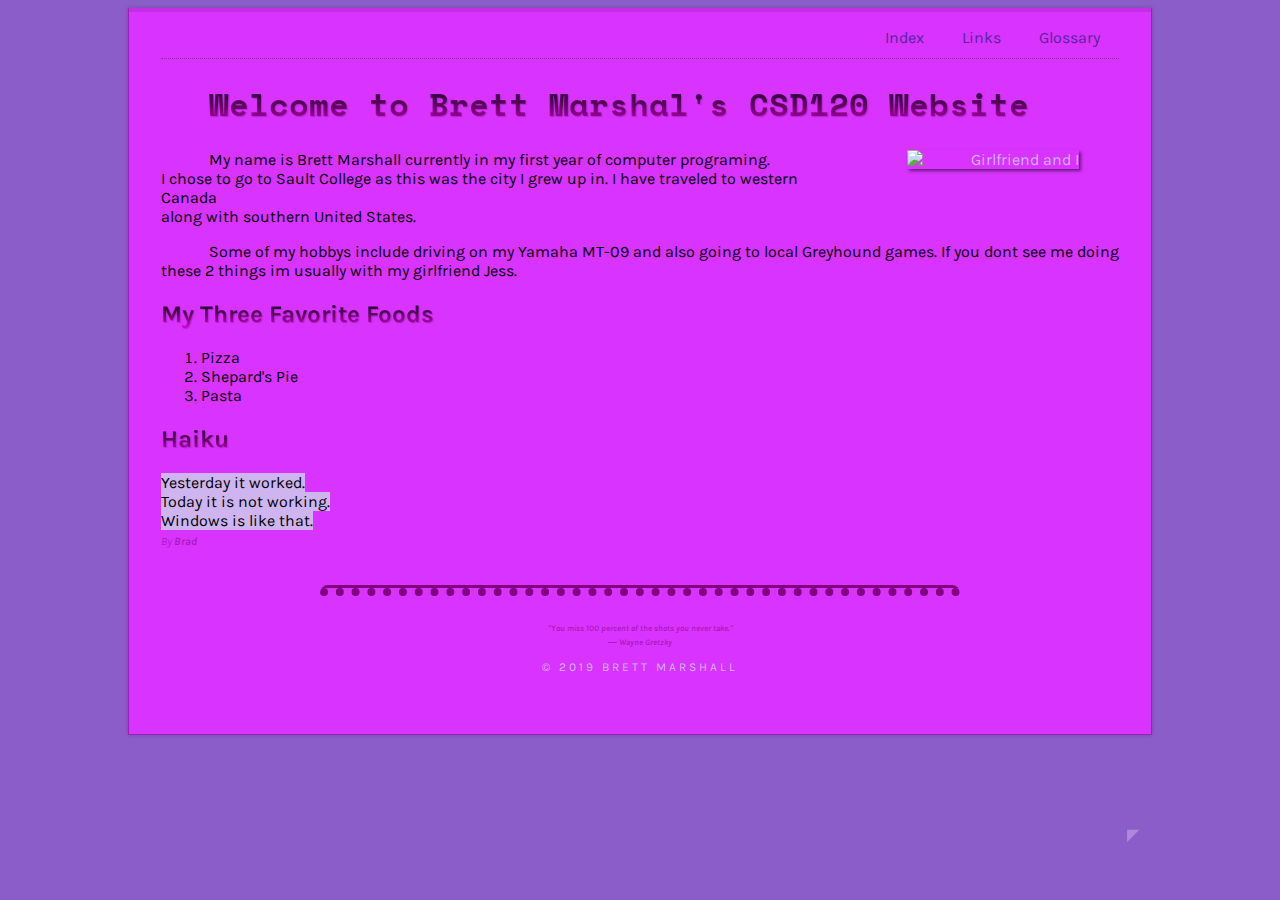
==== index.html @ d22dd24c "Merge pull request #4 from BrettMarshall16/lab5comments" ====
<!DOCTYPE html>
<html lang="en">

<head>
    <meta charset="utf-8">
    <link rel="stylesheet" href="styles/normal.css">
    <link rel="stylesheet" href="styles/main.css">
    <title>Brett Marshall's CSD120 Website</title>
    <link rel="apple-touch-icon" sizes="180x180" href="/apple-touch-icon.png">
    <link rel="icon" type="image/png" sizes="32x32" href="/favicon-32x32.png">
    <link rel="icon" type="image/png" sizes="16x16" href="/favicon-16x16.png">
    <link rel="manifest" href="/site.webmanifest">
    <meta name="msapplication-TileColor" content="#da532c">
    <meta name="theme-color" content="#ffffff">
    <meta name="theme-color" content="#ffffff">
    <link rel="icon" href="favicon.ico" type="image/x-icon">
    <link href="https://fonts.googleapis.com/css?family=Karla%7CSpace+Mono&display=swap" rel="stylesheet">
</head>

<body>
    <div class="width-wrap">
            <header id="top">
                <nav>
                    <ul>
                        <li><a href="index.html">Index</a></li>
                        <li><a href="links.html">Links</a></li>
                        <li><a href="glossary.html">Glossary</a></li>
                    </ul>
                </nav>
            </header>
            
            <main>
            
            <section class="bio">
            <h1>Welcome to Brett Marshal's CSD120 Website</h1>
            <figure class="mugshot">
                <div class="paperclip"></div>
                <a target="_blank" href="images/mugshot.png"><img src="images/small.png" alt="Girlfriend and I"></a>
            </figure>    
                <p> My name is Brett Marshall currently in my first year of computer programing.<br>
                    I chose to go to Sault College as this was the city I grew up in. I have traveled to western Canada<br>
                    along with southern United States.
                </p>
                <p>
                    Some of my hobbys include driving on my Yamaha MT-09 and also going to local Greyhound games.
                    If you dont see me doing these 2 things im usually with my girlfriend Jess.
                </p>
            </section>
            
            <section class="MyThreeFavorite">
            <h2>My Three Favorite Foods</h2>
                <ol>
                    <li>Pizza</li>
                    <li>Shepard's Pie</li>
                    <li>Pasta</li>
                </ol>
            </section>
            
            <section>
            <h2>Haiku</h2>
            
                <p><span style="background-color:#CEB5F0">
                    Yesterday it worked.<br>
                    Today it is not working.<br>
                    Windows is like that.<br></span>
                    <span class="byline"><i>By <b>Brad</b></i></span>
                </p>
            </section>
            
            </main>
            
            <footer>
                <hr>
                    <blockquote>
                        <span class="byline">
                            <b><i>"You miss 100 percent of the shots you never take."<br>
                            &horbar; Wayne Gretzky</i></b>
                        </span>
                    </blockquote>
                <p id="page-copyright">&copy; 2019 <a href="mailto:Brett.Marshall@student.saultcollege.ca?subject=Messsage%20from%20CSD120%20Website">Brett Marshall</a></p>
            </footer>
        <div class="back-to-top">
        <a href="#top">◤</a>
        </div>
    </div>
</body>
</html>
---- styles/main.css ----
@charset "utf-8";

body {
    background-color: #8B5DC8;
    font-family: 'Karla', sans-serif;
}

h1 {
    background-image: url("../images/gradient.png");
    background-repeat: repeat-x;
    color: #59249E;
    font-family: 'Space Mono', monospace;
}

h2 {
    background-image: url("../images/gradient.png");
    background-repeat: repeat-x;
    color: #59249E;
    font-family: 'Karla', sans-serif;
}

a {
    color: #CEB5F0;
    text-decoration: none;
}

nav a {
    color: #59249E;
    padding-top:1em;
    padding-bottom:0.5em;
    margin-left:1em;
    margin-right:1em;
    border-top-width: 4px;
    border-style:solid;
    border-color:transparent;
    display: block;
}

nav ul {
    list-style: none;
    float:right;
}

nav li{
    float:left;
}

header nav {
    border-bottom: 1px dotted ;
    border-bottom-color: rgba(0, 0, 0, .3);
    margin-right:2em;
    margin-left:2em;
    margin-top:-4px;
    height:auto;
    border-width:auto;
    overflow: auto;
}

.byline {
    color: purple;
    color: rgba(128, 0, 128, 0.5);
    font-size: 70%;
}

#page-copyright {
    color: #CEB5F0;
    text-transform: uppercase;
    letter-spacing: 3px;
}

.bio {
    text-indent: 3em;
}

footer {
    text-align: center;
    font-size: 12px;
    padding: 0 0 2em 0;
    margin-bottom: 2em;
}

ul {
    list-style-type: upper-roman;
}

.width-wrap {
    margin-left: auto;
    margin-right: auto;
    max-width: 1024px;
    background-color: #D833FF;
    box-shadow: 0px 0px 4px rgba(0, 0, 0, 0.2);
    padding: 0 2em 0 2em;
    margin-bottom: 3em;
    border: 1px solid rgba(0, 0, 0, 0.3);
    border-top: none;
    
}

header nav ul {
    padding: 0;
    margin: 0;
}

figure img {
    box-shadow: 2px 2px 3px rgba(0, 0, 0, 0.5);
}

h1,
h2,
h3,
h4,
h5,
h6 {
    text-shadow: 1px 1px 1px rgba(0, 0, 0, 0.2);
    background: rgb(2, 0, 36);
    background: linear-gradient(180deg, rgba(2, 0, 36, 1) 0%, rgba(121, 9, 117, 1) 55%, rgba(255, 0, 249, 1) 100%);
    color: transparent;
    -webkit-background-clip: text;
    background-clip: text;
}

footer hr {
    min-width: 300px;
    width: 50vw;
    margin-top: 3em;
    margin-bottom: 2em;
    border-top: 3px solid purple;
    border-bottom: 8px dotted purple;
    border-left: none;
    border-right: none;
    border-top-left-radius: 8px;
    border-top-right-radius: 8px;
}

* {
    box-sizing: border-box;
}

.mugshot{
    position: relative;
    float: right;
    top: -1em;
}
.paperclip{
    position: absolute;
    top:-10px;
    right:-7px;
    background-image: url("../images/paperclip.png");
    height:50px;
    width:50px;
    background-size: contain;   
}

.MyThreeFavorite {
    clear: right;
}

header {
    margin-right:-2em;
    margin-left:-2em;
    border-top: 4px solid;
    border-color: rgba(0, 0, 0, 0.1)
}

nav a:hover {
    border-top:4px solid red;
}

div .back-to-top {
    text-align: right;
    margin-right: -0.5em;
    opacity: 0.5;
}
.back-to-top a {
    position: fixed;
    bottom:3.5em;
}
div .back-to-top:hover {
    opacity: 1;
}
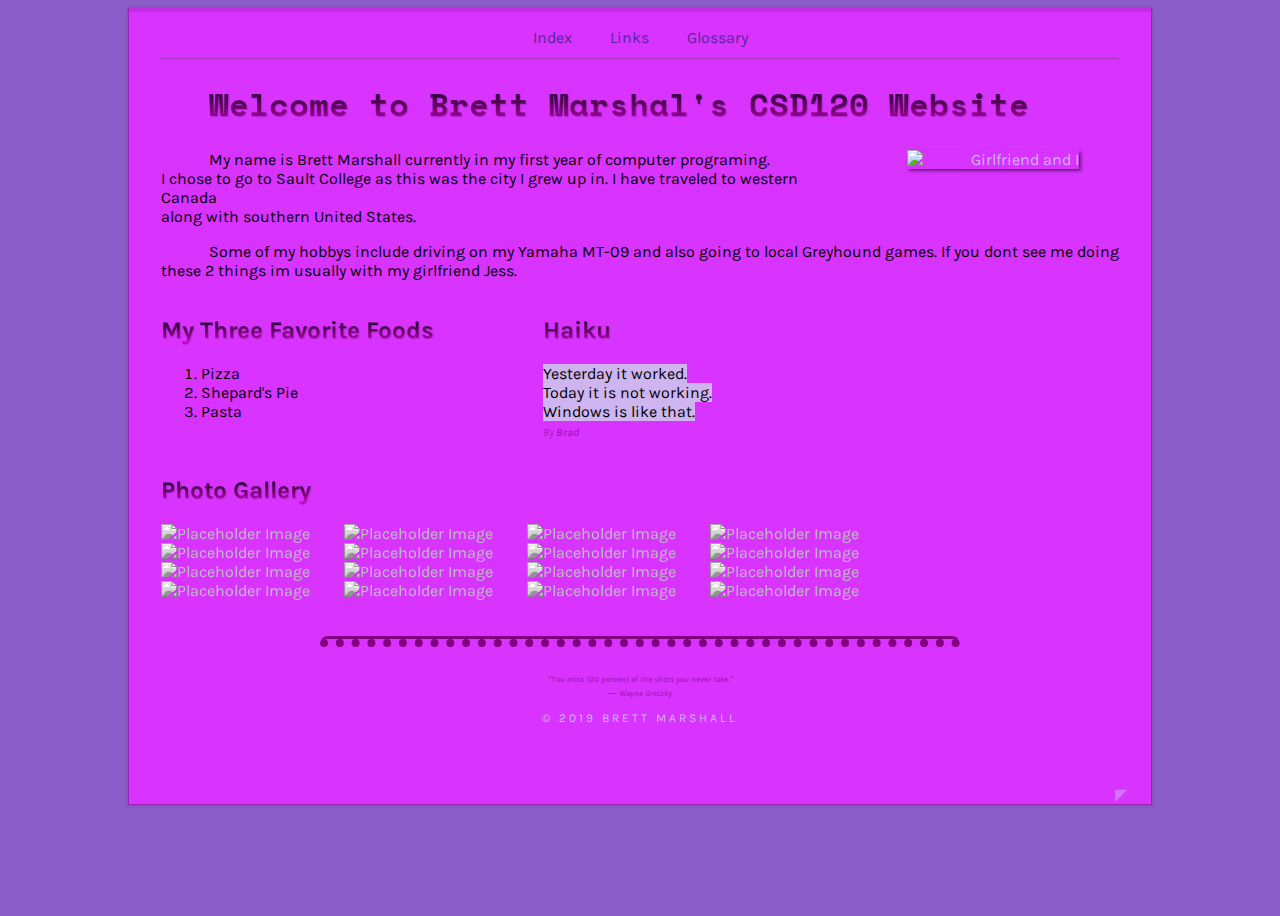
==== commit b1544ba0: "finished without gallery image sizing as it wasnt showing images when doing it for some reason" ====
--- a/index.html
+++ b/index.html
@@ -56,7 +56,7 @@
                 </ol>
             </section>
             
-            <section>
+            <section class="haiku">
             <h2>Haiku</h2>
             
                 <p><span style="background-color:#CEB5F0">
@@ -65,6 +65,45 @@
                     Windows is like that.<br></span>
                     <span class="byline"><i>By <b>Brad</b></i></span>
                 </p>
+            </section>
+            
+            <section class="gallery">
+            <h2>Photo Gallery</h2>
+            <div class="gallery-thumbnails">
+        <a href="https://picsum.photos/id/10/300/600">
+        <img src="https://picsum.photos/id/10/300" alt="Placeholder Image"></a>
+        <a href="https://picsum.photos/id/30/1024">
+        <img src="https://picsum.photos/id/30/300" alt="Placeholder Image"></a>
+        <a href="https://picsum.photos/id/50/1024">
+        <img src="https://picsum.photos/id/50/300" alt="Placeholder Image"></a>
+        <a href="https://picsum.photos/id/60/1024">
+        <img src="https://picsum.photos/id/60/300" alt="Placeholder Image"></a>
+        <a href="https://picsum.photos/id/16/1024">
+        <img src="https://picsum.photos/id/16/300" alt="Placeholder Image"></a>
+        <a href="https://picsum.photos/id/101/1024">
+        <img src="https://picsum.photos/id/101/300" alt="Placeholder Image"></a>
+        <a href="https://picsum.photos/id/89/1024">
+        <img src="https://picsum.photos/id/89/300" alt="Placeholder Image"></a>
+        <a href="https://picsum.photos/id/44/1024">
+        <img src="https://picsum.photos/id/44/300" alt="Placeholder Image"></a>
+        <a href="https://picsum.photos/id/80/1024">
+        <img src="https://picsum.photos/id/80/300" alt="Placeholder Image"></a>
+        <a href="https://picsum.photos/id/96/600/600">
+        <img src="https://picsum.photos/id/96/300" alt="Placeholder Image"></a>
+        <a href="https://picsum.photos/id/200/1024">
+        <img src="https://picsum.photos/id/200/300" alt="Placeholder Image"></a>
+        <a href="https://picsum.photos/id/222/1024">
+        <img src="https://picsum.photos/id/222/300" alt="Placeholder Image"></a>
+        <a href="https://picsum.photos/id/43/1024">
+        <img src="https://picsum.photos/id/43/300" alt="Placeholder Image"></a>
+        <a href="https://picsum.photos/id/88/1024">
+        <img src="https://picsum.photos/id/88/300" alt="Placeholder Image"></a>
+        <a href="https://picsum.photos/id/555/1024">
+        <img src="https://picsum.photos/id/555/300" alt="Placeholder Image"></a>
+        <a href="https://picsum.photos/id/666/1024">
+        <img src="https://picsum.photos/id/666/300" alt="Placeholder Image"></a>
+
+            </div>
             </section>
             
             </main>
--- a/styles/main.css
+++ b/styles/main.css
@@ -38,11 +38,12 @@
 
 nav ul {
     list-style: none;
-    float:right;
+    display: flex;
+    justify-content: center;
 }
 
 nav li{
-    float:left;
+    
 }
 
 header nav {
@@ -50,10 +51,11 @@
     border-bottom-color: rgba(0, 0, 0, .3);
     margin-right:2em;
     margin-left:2em;
-    margin-top:-4px;
+    margin-top:-4px;
+    overflow: hidden;
     height:auto;
     border-width:auto;
-    overflow: auto;
+    overflow: auto;
 }
 
 .byline {
@@ -70,6 +72,8 @@
 
 .bio {
     text-indent: 3em;
+    grid-row: 1 / 4; 
+    grid-column: 1 / 4;
 }
 
 footer {
@@ -77,6 +81,7 @@
     font-size: 12px;
     padding: 0 0 2em 0;
     margin-bottom: 2em;
+    margin-top: auto;
 }
 
 ul {
@@ -93,6 +98,8 @@
     margin-bottom: 3em;
     border: 1px solid rgba(0, 0, 0, 0.3);
     border-top: none;
+    display: flex;
+    flex-direction: column;
     
 }
 
@@ -172,10 +179,48 @@
     opacity: 0.5;
 }
 .back-to-top a {
-    position: fixed;
     bottom:3.5em;
 }
 div .back-to-top:hover {
     opacity: 1;
 }
 
+main {
+    display: grid;
+    grid-template-columns: 350px 350px;
+    grid-column-gap: 2em;
+    
+}
+
+.glossary {
+    grid-column: 1 / span 2;
+}
+
+#useful-links {
+    grid-column: 1 / span 2;
+}
+
+body {
+    height: 100vh;
+}
+
+.gallery {
+    grid-column: 1 / span 2;
+}
+
+.gallery-thumbnails {
+    display: grid;
+    grid-template-columns: 25% 25% 25% 25%;
+}
+
+.gallery img {
+    max-width: 100%;
+    display: block;
+    filter: grayscale(100%);
+    -webkit-filter: grayscale(100%);
+}
+
+.gallery img:hover {
+    filter: none;
+    -webkit-filter: grayscale(0);
+}
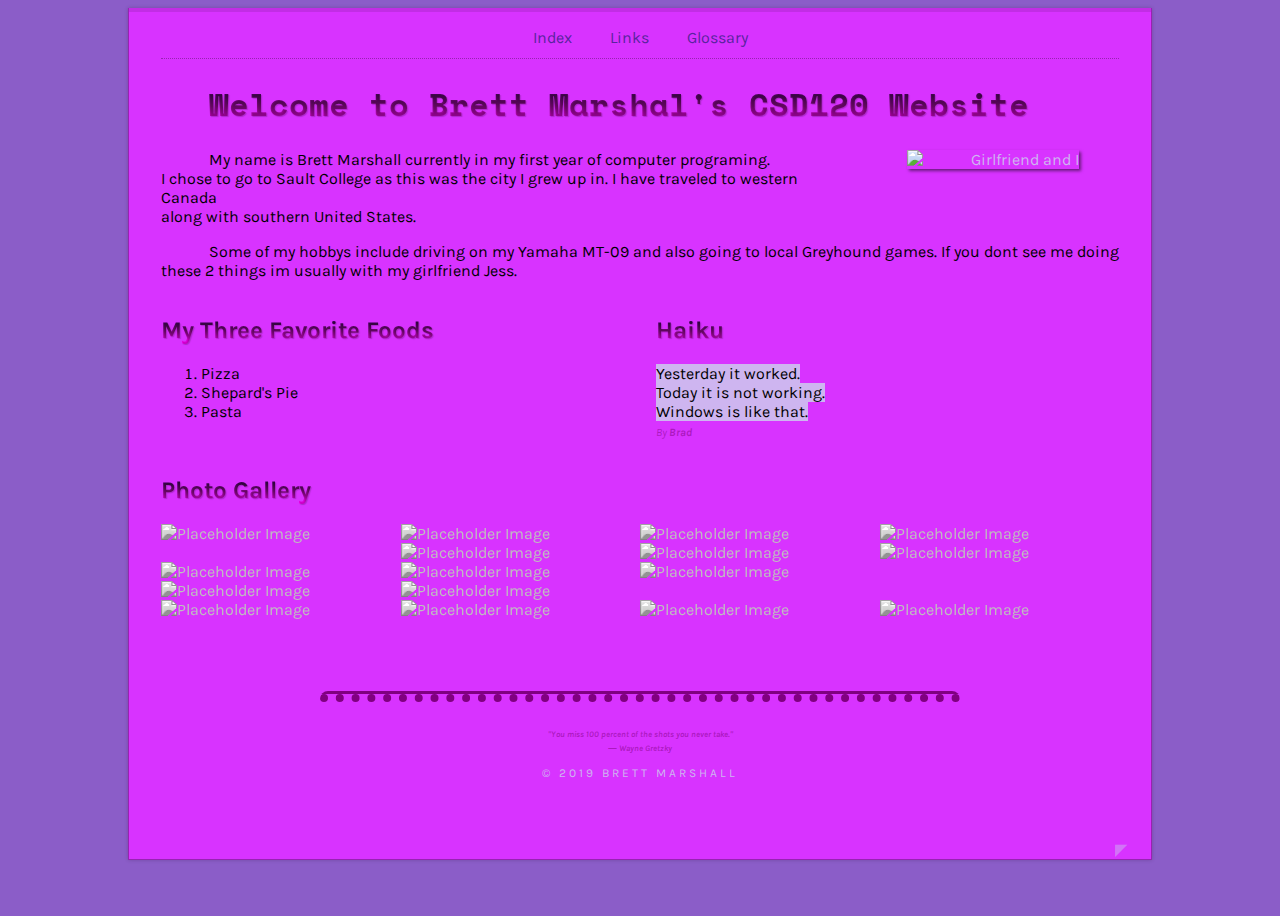
==== commit 52b8ac40: "lab 6 comments" ====
--- a/index.html
+++ b/index.html
@@ -70,8 +70,8 @@
             <section class="gallery">
             <h2>Photo Gallery</h2>
             <div class="gallery-thumbnails">
-        <a href="https://picsum.photos/id/10/300/600">
-        <img src="https://picsum.photos/id/10/300" alt="Placeholder Image"></a>
+        <a href="https://picsum.photos/id/10/1024" class="row-span-2">
+        <img src="https://picsum.photos/id/10/300/600" alt="Placeholder Image"></a>
         <a href="https://picsum.photos/id/30/1024">
         <img src="https://picsum.photos/id/30/300" alt="Placeholder Image"></a>
         <a href="https://picsum.photos/id/50/1024">
@@ -88,8 +88,8 @@
         <img src="https://picsum.photos/id/44/300" alt="Placeholder Image"></a>
         <a href="https://picsum.photos/id/80/1024">
         <img src="https://picsum.photos/id/80/300" alt="Placeholder Image"></a>
-        <a href="https://picsum.photos/id/96/600/600">
-        <img src="https://picsum.photos/id/96/300" alt="Placeholder Image"></a>
+        <a href="https://picsum.photos/id/96/1024" class="row-span-2 col-span-2">
+        <img src="https://picsum.photos/id/96/600" alt="Placeholder Image"></a>
         <a href="https://picsum.photos/id/200/1024">
         <img src="https://picsum.photos/id/200/300" alt="Placeholder Image"></a>
         <a href="https://picsum.photos/id/222/1024">
--- a/styles/main.css
+++ b/styles/main.css
@@ -51,11 +51,11 @@
     border-bottom-color: rgba(0, 0, 0, .3);
     margin-right:2em;
     margin-left:2em;
-    margin-top:-4px;
-    overflow: hidden;
+    margin-top:-4px;
+    overflow: hidden;
     height:auto;
     border-width:auto;
-    overflow: auto;
+    overflow: auto;
 }
 
 .byline {
@@ -72,8 +72,7 @@
 
 .bio {
     text-indent: 3em;
-    grid-row: 1 / 4; 
-    grid-column: 1 / 4;
+    grid-column: 1 / span 2;
 }
 
 footer {
@@ -100,7 +99,6 @@
     border-top: none;
     display: flex;
     flex-direction: column;
-    
 }
 
 header nav ul {
@@ -187,7 +185,7 @@
 
 main {
     display: grid;
-    grid-template-columns: 350px 350px;
+    grid-template-columns: 1fr 1fr;
     grid-column-gap: 2em;
     
 }
@@ -202,19 +200,22 @@
 
 body {
     height: 100vh;
+    display: flex;
 }
 
 .gallery {
     grid-column: 1 / span 2;
+    width: 100%;
 }
 
 .gallery-thumbnails {
     display: grid;
     grid-template-columns: 25% 25% 25% 25%;
+    width: 100%;
 }
 
 .gallery img {
-    max-width: 100%;
+    width: 100%;
     display: block;
     filter: grayscale(100%);
     -webkit-filter: grayscale(100%);
@@ -224,3 +225,11 @@
     filter: none;
     -webkit-filter: grayscale(0);
 }
+
+.row-span-2 {
+    grid-row: span 2;
+}
+
+.col-span-2 {
+    grid-column: span 2;
+}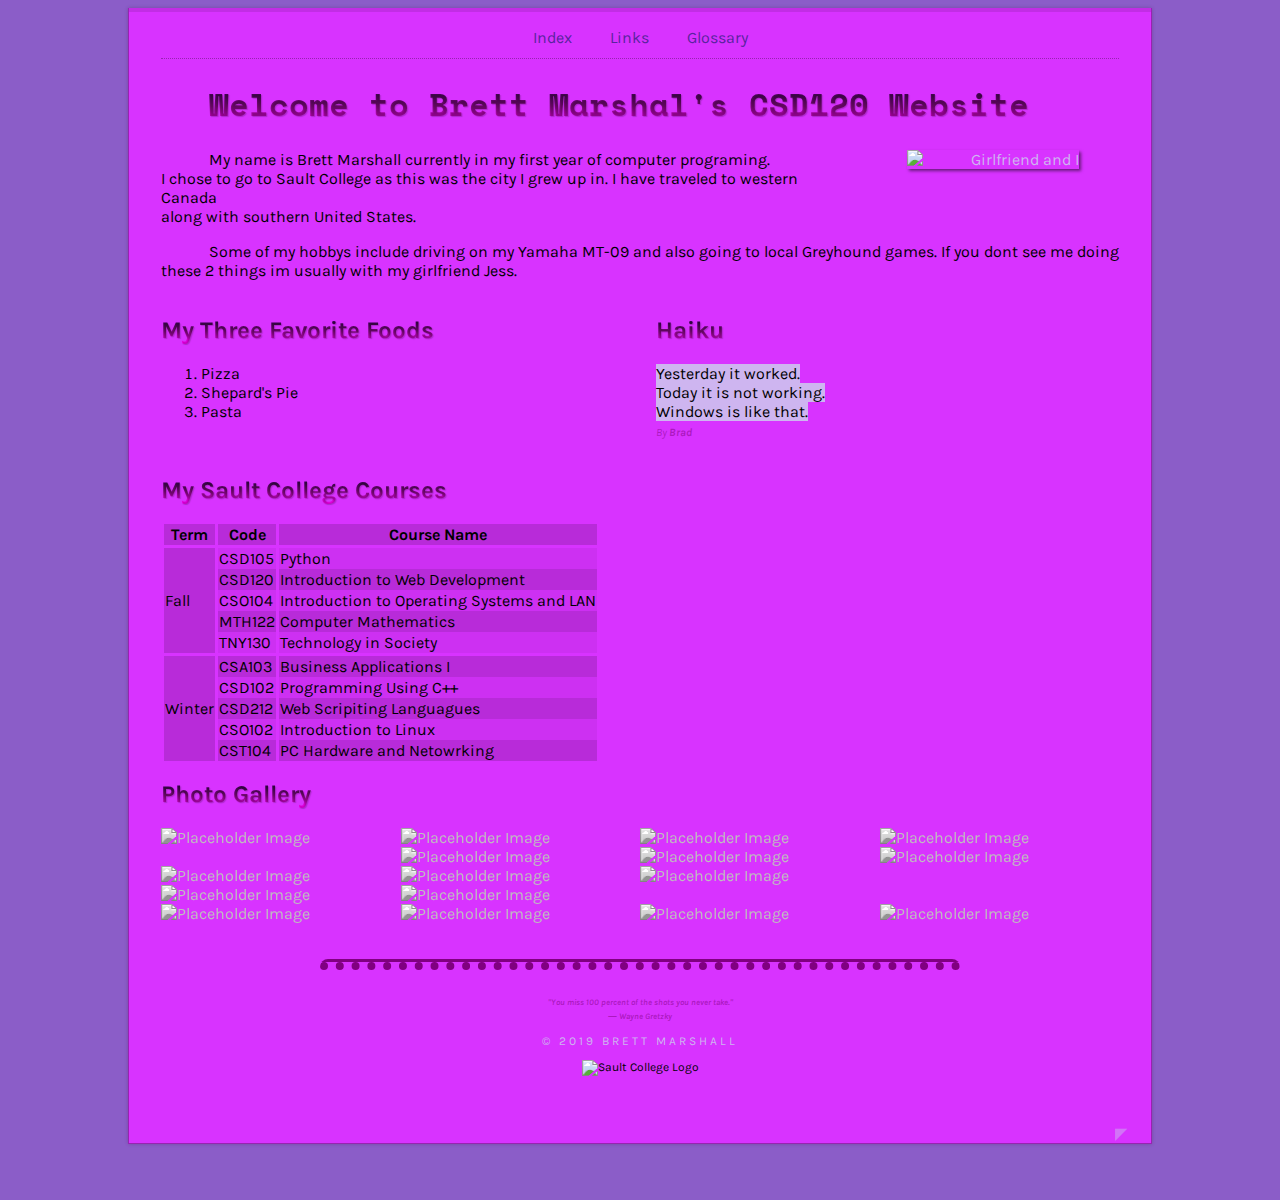
==== commit 54740928: "Table done." ====
--- a/index.html
+++ b/index.html
@@ -3,6 +3,7 @@
 
 <head>
     <meta charset="utf-8">
+    <meta name="viewport" content="width=device-width, initial-scale=1.0">
     <link rel="stylesheet" href="styles/normal.css">
     <link rel="stylesheet" href="styles/main.css">
     <title>Brett Marshall's CSD120 Website</title>
@@ -21,6 +22,7 @@
     <div class="width-wrap">
             <header id="top">
                 <nav>
+                    <div class="burger"></div>
                     <ul>
                         <li><a href="index.html">Index</a></li>
                         <li><a href="links.html">Links</a></li>
@@ -65,6 +67,59 @@
                     Windows is like that.<br></span>
                     <span class="byline"><i>By <b>Brad</b></i></span>
                 </p>
+            </section>
+            
+            <section>
+            <h2>My Sault College Courses</h2>
+                <table class="table">
+  <tr>
+    <th class="dark space">Term</th>
+    <th class="dark space">Code</th>
+    <th class="dark space">Course Name</th>
+  </tr>
+  <tr>
+    <td class="dark second" rowspan="5">Fall</td>
+    <td class="second">CSD105</td>
+    <td class="second">Python</td>
+  </tr>
+  <tr>
+    <td class="dark">CSD120</td>
+    <td class="dark">Introduction to Web Development</td>
+  </tr>
+  <tr>
+    <td>CSO104</td>
+    <td>Introduction to Operating Systems and LAN</td>
+  </tr>
+  <tr>
+    <td class="dark">MTH122</td>
+    <td class="dark">Computer Mathematics</td>
+  </tr>
+  <tr>
+    <td>TNY130</td>
+    <td>Technology in Society</td>
+  </tr>
+  <tr>
+    <td class="dark second" rowspan="5">Winter</td>
+    <td class="dark second">CSA103</td>
+    <td class="dark second">Business Applications I</td>
+  </tr>
+  <tr>
+    <td>CSD102</td>
+    <td>Programming Using C++</td>
+  </tr>
+  <tr>
+    <td class="dark">CSD212</td>
+    <td class="dark">Web Scripiting Languagues</td>
+  </tr>
+  <tr>
+    <td>CSO102</td>
+    <td>Introduction to Linux</td>
+  </tr>
+  <tr>
+    <td class="dark">CST104</td>
+    <td class="dark">PC Hardware and Netowrking</td>
+  </tr>
+</table>
             </section>
             
             <section class="gallery">
@@ -117,6 +172,11 @@
                         </span>
                     </blockquote>
                 <p id="page-copyright">&copy; 2019 <a href="mailto:Brett.Marshall@student.saultcollege.ca?subject=Messsage%20from%20CSD120%20Website">Brett Marshall</a></p>
+                <img class="sc-logo" 
+                    src="images/sc-logo.png" 
+                    sizes="70px" 
+                    srcset="images/sc-logo.png 70w, images/sc-logo@1.5x.png 105w, images/sc-logo@2x.png 140w, images/sc-logo@3x.png 210w, images/sc-logo@4x.png 280w" 
+                    alt="Sault College Logo">
             </footer>
         <div class="back-to-top">
         <a href="#top">◤</a>
--- a/styles/main.css
+++ b/styles/main.css
@@ -40,10 +40,6 @@
     list-style: none;
     display: flex;
     justify-content: center;
-}
-
-nav li{
-    
 }
 
 header nav {
@@ -166,6 +162,7 @@
     border-top: 4px solid;
     border-color: rgba(0, 0, 0, 0.1)
 }
+    
 
 nav a:hover {
     border-top:4px solid red;
@@ -199,7 +196,7 @@
 }
 
 body {
-    height: 100vh;
+    min-height: 100vh;
     display: flex;
 }
 
@@ -232,4 +229,108 @@
 
 .col-span-2 {
     grid-column: span 2;
+}
+
+img {
+    max-width: 100%;
+    height: auto;
+}
+
+.table{
+    border-collapse: collapse;
+    background: rgba(0, 0, 0, 0.05);
+    padding-top: 0.3em;
+    padding-right: 1em;
+    padding-bottom: 0.3em;
+    padding-left: 1em;
+    border-right: 3px solid #D833FF;
+    border-left: 3px solid #D833FF;
+}
+table td{
+    border-left: 3px solid #D833FF;
+}
+table .space{
+    border-left: 3px solid #D833FF;
+}
+.table .dark{
+    background: rgba(0, 0, 0, 0.1);
+}
+.table .second{
+    border-top: 3px solid #D833FF;
+}
+
+
+
+
+@media screen and (max-width: 768px) {
+    footer hr{
+        display: none;
+    }
+    
+    .paperclip{
+        display: none;
+    }
+    
+    .mugshot{
+        float: none;
+        margin-top: 0;
+        margin-left: 0;
+        margin-right: 0;
+    }
+    
+    main{
+        display: block;
+    }
+    
+    .row-span-2 {
+        grid-row: span 1;
+    }
+
+    .col-span-2 {
+        grid-column: span 1;
+    }
+    
+    header nav ul{
+        flex-direction: column;
+        text-align: center;
+        padding-top: 1em;
+        padding-bottom: 1em;
+    }
+    
+    nav a{
+        border: 0;
+    }
+    
+    nav a:hover{
+        border: 0;
+        text-decoration: underline;
+    }
+    
+    .burger{
+        width: 40px;
+        height: 25px;
+        margin-left: auto;
+        margin-right: auto;
+        border-top: 5px solid black;
+        cursor: pointer;
+        position: relative;
+        margin-top: 1em;
+    }
+    .burger::before {
+        content: "";
+        width: 40px;
+        border-top: 5px solid black;
+        position: absolute;
+        top: 5px;
+    }
+    .burger::after {
+        content: "";
+        width: 40px;
+        border-top: 5px solid black;
+        position: absolute;
+        top: 15px;
+    }
+
+    
+    
 }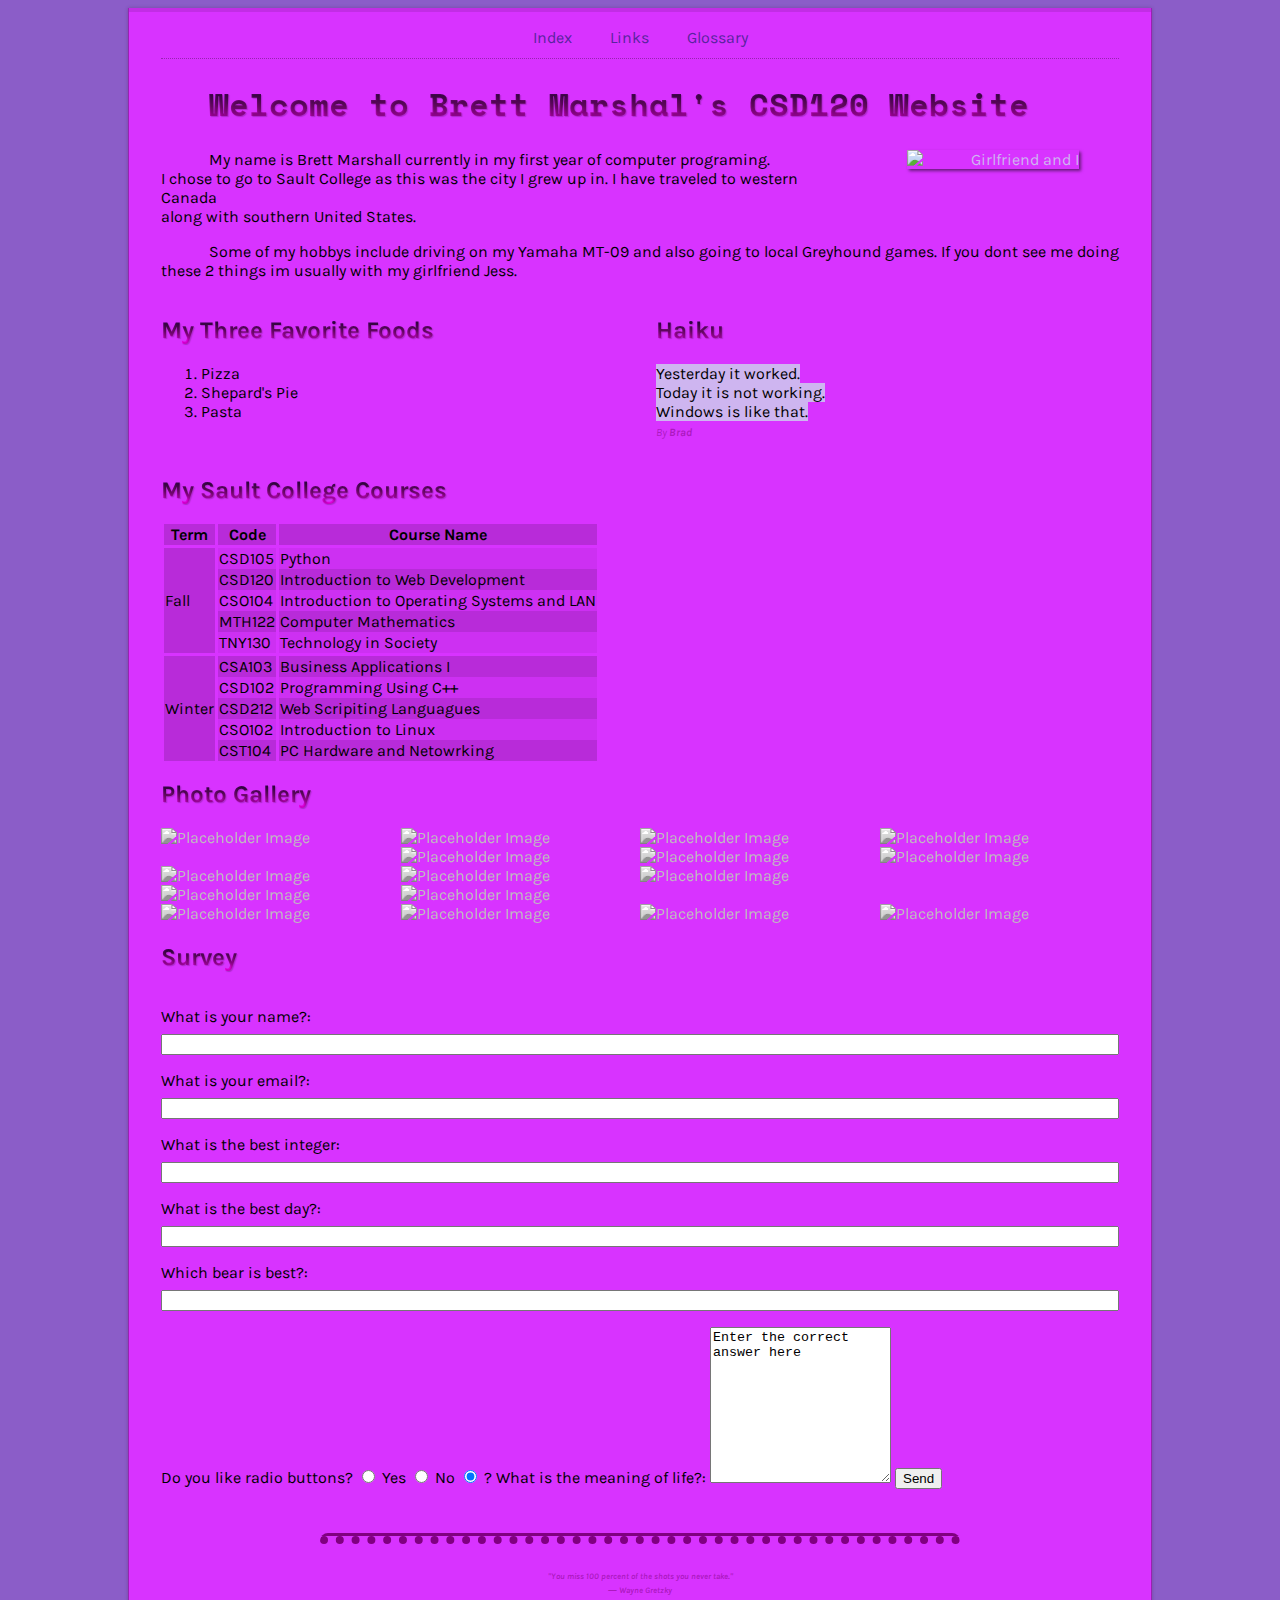
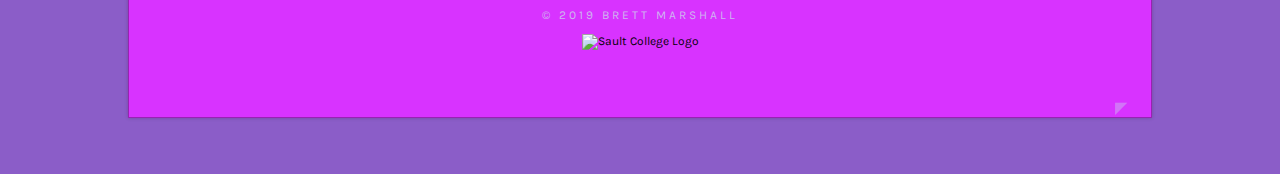
==== commit b8440169: "5.8" ====
--- a/index.html
+++ b/index.html
@@ -72,54 +72,54 @@
             <section>
             <h2>My Sault College Courses</h2>
                 <table class="table">
-  <tr>
-    <th class="dark space">Term</th>
-    <th class="dark space">Code</th>
-    <th class="dark space">Course Name</th>
-  </tr>
-  <tr>
-    <td class="dark second" rowspan="5">Fall</td>
-    <td class="second">CSD105</td>
-    <td class="second">Python</td>
-  </tr>
-  <tr>
-    <td class="dark">CSD120</td>
-    <td class="dark">Introduction to Web Development</td>
-  </tr>
-  <tr>
-    <td>CSO104</td>
-    <td>Introduction to Operating Systems and LAN</td>
-  </tr>
-  <tr>
-    <td class="dark">MTH122</td>
-    <td class="dark">Computer Mathematics</td>
-  </tr>
-  <tr>
-    <td>TNY130</td>
-    <td>Technology in Society</td>
-  </tr>
-  <tr>
-    <td class="dark second" rowspan="5">Winter</td>
-    <td class="dark second">CSA103</td>
-    <td class="dark second">Business Applications I</td>
-  </tr>
-  <tr>
-    <td>CSD102</td>
-    <td>Programming Using C++</td>
-  </tr>
-  <tr>
-    <td class="dark">CSD212</td>
-    <td class="dark">Web Scripiting Languagues</td>
-  </tr>
-  <tr>
-    <td>CSO102</td>
-    <td>Introduction to Linux</td>
-  </tr>
-  <tr>
-    <td class="dark">CST104</td>
-    <td class="dark">PC Hardware and Netowrking</td>
-  </tr>
-</table>
+                      <tr>
+                        <th class="dark space">Term</th>
+                        <th class="dark space">Code</th>
+                        <th class="dark space">Course Name</th>
+                      </tr>
+                      <tr>
+                        <td class="dark second" rowspan="5">Fall</td>
+                        <td class="second">CSD105</td>
+                        <td class="second">Python</td>
+                      </tr>
+                      <tr>
+                        <td class="dark">CSD120</td>
+                        <td class="dark">Introduction to Web Development</td>
+                      </tr>
+                      <tr>
+                        <td>CSO104</td>
+                        <td>Introduction to Operating Systems and LAN</td>
+                      </tr>
+                      <tr>
+                        <td class="dark">MTH122</td>
+                        <td class="dark">Computer Mathematics</td>
+                      </tr>
+                      <tr>
+                        <td>TNY130</td>
+                        <td>Technology in Society</td>
+                      </tr>
+                      <tr>
+                        <td class="dark second" rowspan="5">Winter</td>
+                        <td class="dark second">CSA103</td>
+                        <td class="dark second">Business Applications I</td>
+                      </tr>
+                      <tr>
+                        <td>CSD102</td>
+                        <td>Programming Using C++</td>
+                      </tr>
+                      <tr>
+                        <td class="dark">CSD212</td>
+                        <td class="dark">Web Scripiting Languagues</td>
+                      </tr>
+                      <tr>
+                        <td>CSO102</td>
+                        <td>Introduction to Linux</td>
+                      </tr>
+                      <tr>
+                        <td class="dark">CST104</td>
+                        <td class="dark">PC Hardware and Netowrking</td>
+                      </tr>
+                </table>
             </section>
             
             <section class="gallery">
@@ -161,6 +161,40 @@
             </div>
             </section>
             
+            <section class="survey">
+            <h2>Survey</h2>
+            <form method="get" id="form1">
+            <label for="name">What is your name?:</label>
+            <input type="text" id="name_field">
+            <label for="email">What is your email?:</label>
+            <input type="text" id="email_field">
+            <label for="integer">What is the best integer:</label>
+            <input type="number" id="best_integer">
+            <label for="day">What is the best day?:</label>
+            <input type="text" id="best_day">
+            <label for="bear">Which bear is best?:</label>
+            <input type="text" id="bear" list="bears">
+            <datalist id="bears">
+                <option></option>
+                <option>Black</option>
+                <option>Brown</option>
+                <option>Care</option>
+                <option>Panda</option>
+                <option>Polar</option>
+                <option>Teddy</option>
+            </datalist>
+            <label>Do you like radio buttons?<label>
+            <label><input type="radio" name="yes" value="yes"> Yes</label>
+            <label><input type="radio" name="no" value="no"> No</label>
+            <label><input type="radio" name="maybe" value="maybe" checked> ?</label>
+            <label>What is the meaning of life?:</label>
+            <textarea name="meaning" rows="10">Enter the correct answer here</textarea>
+            <button type="submit" form="form1" value="submit">Send</button>
+            
+            </form>
+            </section>
+            
+            
             </main>
             
             <footer>
--- a/styles/main.css
+++ b/styles/main.css
@@ -258,9 +258,21 @@
 .table .second{
     border-top: 3px solid #D833FF;
 }
-
-
-
+.survey{
+    grid-column: span 2;
+    
+}
+
+form {
+    display: Grid;
+}
+form label {
+    margin-top: 1em;
+    margin-bottom: 0.5em;
+}
+button[submit]{
+    margin-top:1em;
+}
 
 @media screen and (max-width: 768px) {
     footer hr{
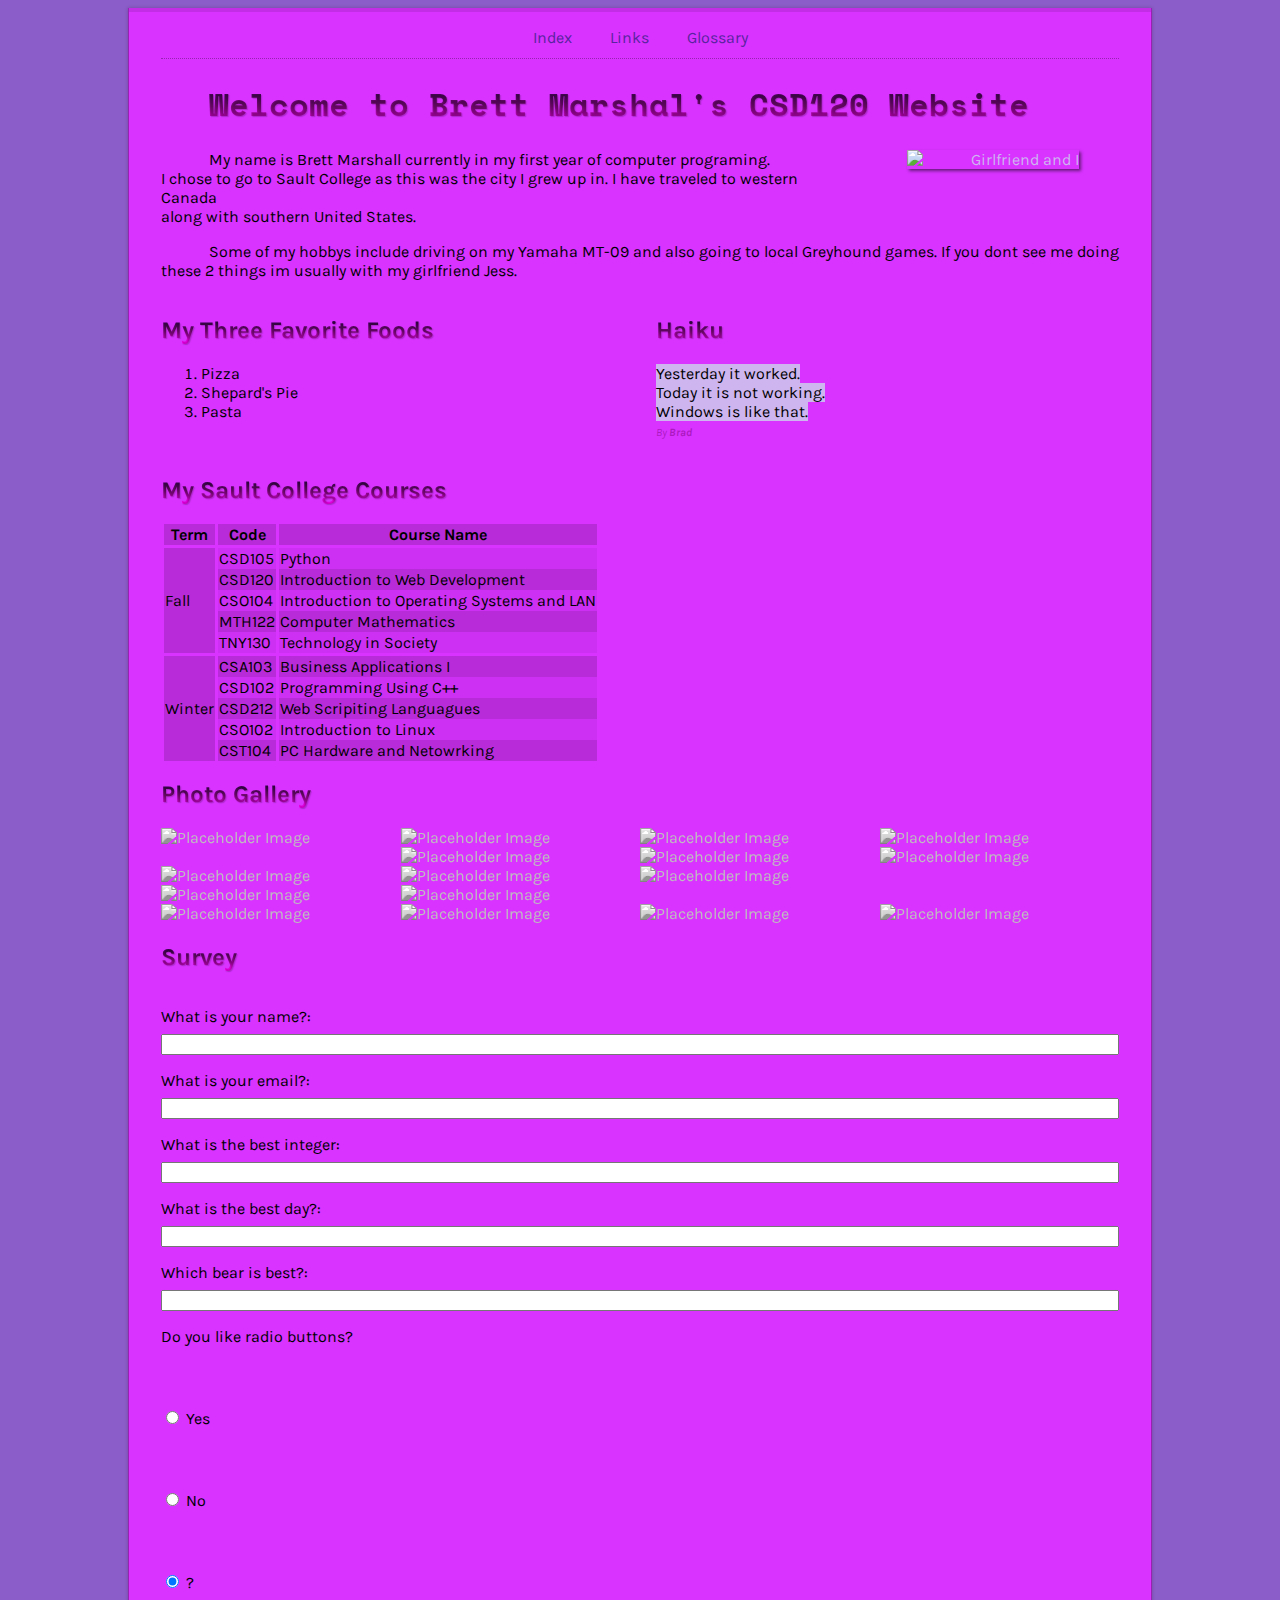
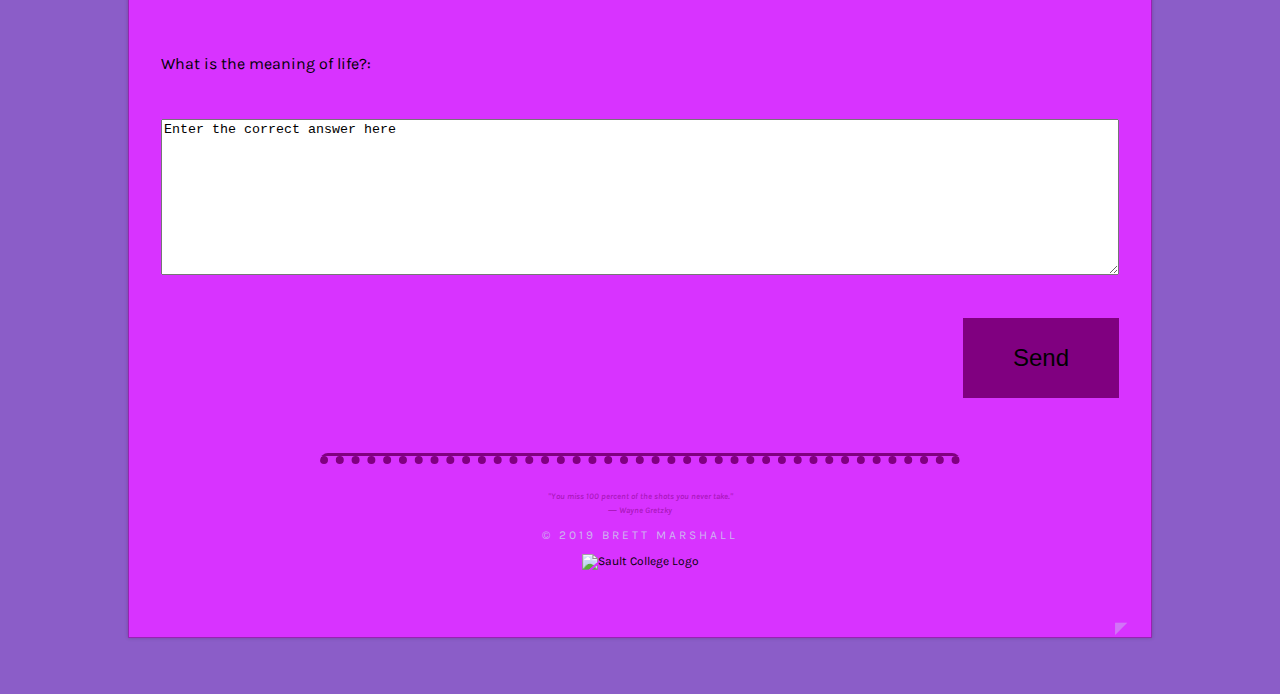
==== commit dc93d6b8: "everything done last lab" ====
--- a/index.html
+++ b/index.html
@@ -6,6 +6,8 @@
     <meta name="viewport" content="width=device-width, initial-scale=1.0">
     <link rel="stylesheet" href="styles/normal.css">
     <link rel="stylesheet" href="styles/main.css">
+    <link rel="stylesheet" href="styles/BaguetteBox.css">
+    <script type="text/javascript" src="styles/BaguetteBox.js"></script>
     <title>Brett Marshall's CSD120 Website</title>
     <link rel="apple-touch-icon" sizes="180x180" href="/apple-touch-icon.png">
     <link rel="icon" type="image/png" sizes="32x32" href="/favicon-32x32.png">
@@ -22,7 +24,9 @@
     <div class="width-wrap">
             <header id="top">
                 <nav>
-                    <div class="burger"></div>
+                    <label for="burger" class="burger"></label>
+                    <input type="checkbox" id="burger" name="burger">
+
                     <ul>
                         <li><a href="index.html">Index</a></li>
                         <li><a href="links.html">Links</a></li>
@@ -163,17 +167,17 @@
             
             <section class="survey">
             <h2>Survey</h2>
-            <form method="get" id="form1">
+            <form action="https://formspree.io/mrgboara" method="post" id="form1">
             <label for="name">What is your name?:</label>
-            <input type="text" id="name_field">
+            <input type="text" name="name" id="name">
             <label for="email">What is your email?:</label>
-            <input type="text" id="email_field">
+            <input type="text" name="email" id="email">
             <label for="integer">What is the best integer:</label>
-            <input type="number" id="best_integer">
+            <input type="number" name="integer" id="integer">
             <label for="day">What is the best day?:</label>
-            <input type="text" id="best_day">
+            <input type="text" name="day" id="day">
             <label for="bear">Which bear is best?:</label>
-            <input type="text" id="bear" list="bears">
+            <input type="text" id="bear" name="bear" list="bears">
             <datalist id="bears">
                 <option></option>
                 <option>Black</option>
@@ -183,13 +187,13 @@
                 <option>Polar</option>
                 <option>Teddy</option>
             </datalist>
-            <label>Do you like radio buttons?<label>
-            <label><input type="radio" name="yes" value="yes"> Yes</label>
-            <label><input type="radio" name="no" value="no"> No</label>
-            <label><input type="radio" name="maybe" value="maybe" checked> ?</label>
-            <label>What is the meaning of life?:</label>
-            <textarea name="meaning" rows="10">Enter the correct answer here</textarea>
-            <button type="submit" form="form1" value="submit">Send</button>
+            <label>Do you like radio buttons?</label><br><br>
+            <label><input type="radio" name="yes" value="yes"> Yes</label><br><br>
+            <label><input type="radio" name="no" value="no"> No</label><br><br>
+            <label><input type="radio" name="maybe" value="maybe" checked> ?</label><br><br>
+            <label>What is the meaning of life?:</label><br><br>
+            <textarea name="meaning" rows="10" cols="120">Enter the correct answer here</textarea><br>
+            <button type="submit" form="form1" value="submit" class="submit">Send</button><br>
             
             </form>
             </section>
@@ -216,5 +220,10 @@
         <a href="#top">◤</a>
         </div>
     </div>
+    <script>
+            baguetteBox.run('.gallery-thumbnails', { 
+            filter: /picsum\.photos\/id/i 
+        });
+    </script>
 </body>
 </html>--- a/styles/main.css
+++ b/styles/main.css
@@ -50,7 +50,6 @@
     margin-top:-4px;
     overflow: hidden;
     height:auto;
-    border-width:auto;
     overflow: auto;
 }
 
@@ -270,9 +269,21 @@
     margin-top: 1em;
     margin-bottom: 0.5em;
 }
-button[submit]{
+.submit{
     margin-top:1em;
-}
+    justify-self: end;
+    font-size: 24px;
+    padding-top: 1em;
+    padding-bottom: 1em;
+    padding-right: 2em;
+    padding-left: 2em;
+    border: 2px solid purple;
+    background: purple;
+}
+
+input[type="checkbox"]{
+         display: none; 
+    }
 
 @media screen and (max-width: 768px) {
     footer hr{
@@ -303,10 +314,13 @@
     }
     
     header nav ul{
+        height: 0;
         flex-direction: column;
         text-align: center;
-        padding-top: 1em;
-        padding-bottom: 1em;
+        margin-top: 1em;
+        margin-bottom: 1em;
+        overflow: hidden;
+        transition: all 500ms ease ;
     }
     
     nav a{
@@ -317,8 +331,8 @@
         border: 0;
         text-decoration: underline;
     }
-    
     .burger{
+        display: block;
         width: 40px;
         height: 25px;
         margin-left: auto;
@@ -342,7 +356,20 @@
         position: absolute;
         top: 15px;
     }
-
-    
-    
+    input[type=checkbox]:checked ~ ul{
+        height: 110px;
+    }
+    input[id=burger]:checked ~ .burger {
+        transform: translate(-5px, 10px);
+        transform: rotate(45deg);
+    }
+    input[id=burger]:checked burger::before {
+        opacity: 0;
+        transition: all 200ms ease ;
+    }
+    input[id=burger]:checked burger::after {
+        transform: translate(0px, 20px);
+        transform: rotate(-90deg);
+        transition: all 200ms ease ;
+    }
 }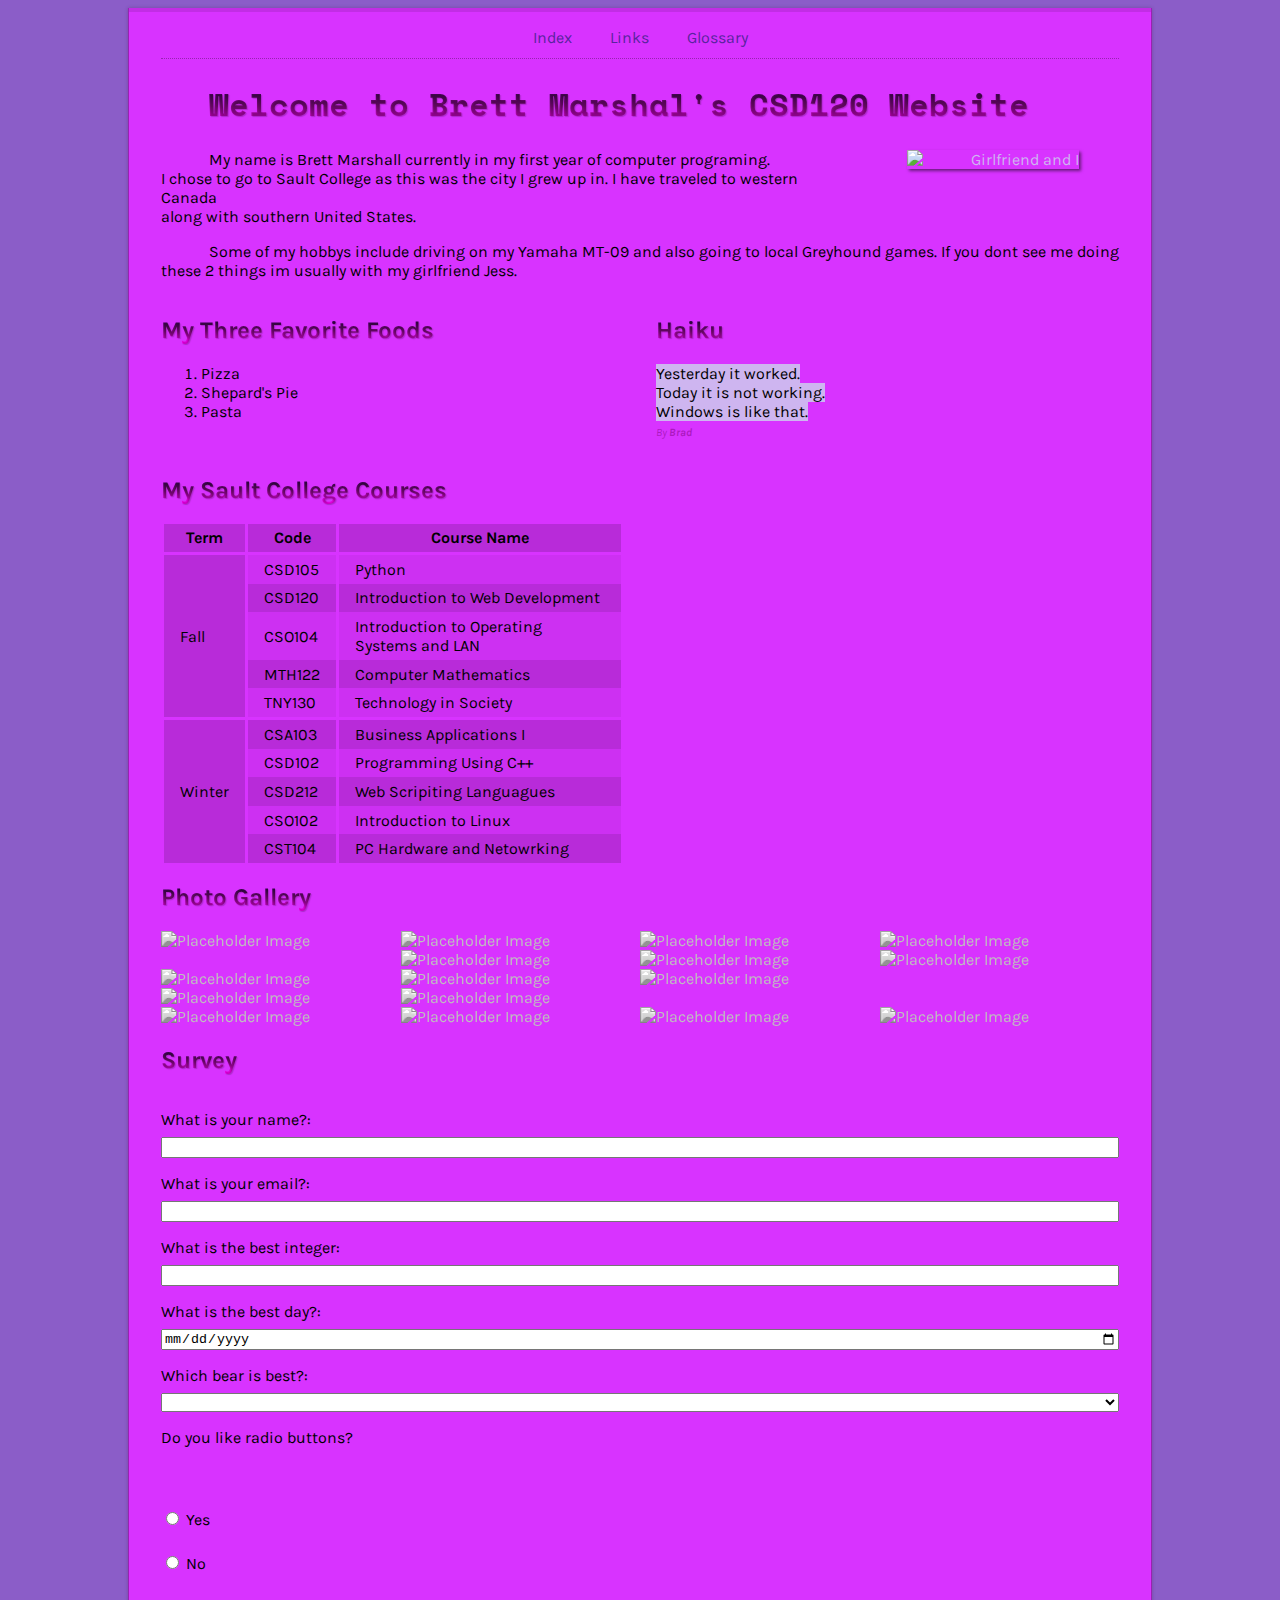
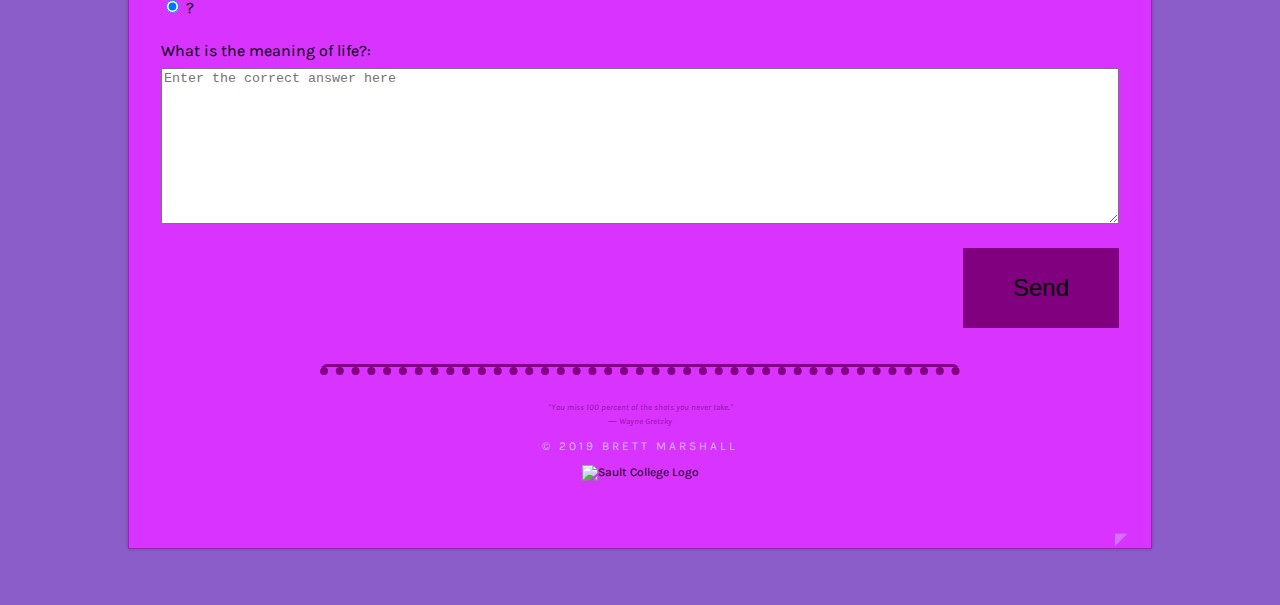
==== commit af796bde: "Merge 384800f7c93086c9cfc8b01db20ce741a0d44f2f into dc93d6b8b83824ac69658feb70954215225b1936" ====
--- a/index.html
+++ b/index.html
@@ -24,8 +24,8 @@
     <div class="width-wrap">
             <header id="top">
                 <nav>
+                    <input type="checkbox" id="burger" name="burger">
                     <label for="burger" class="burger"></label>
-                    <input type="checkbox" id="burger" name="burger">
 
                     <ul>
                         <li><a href="index.html">Index</a></li>
@@ -169,16 +169,15 @@
             <h2>Survey</h2>
             <form action="https://formspree.io/mrgboara" method="post" id="form1">
             <label for="name">What is your name?:</label>
-            <input type="text" name="name" id="name">
+            <input type="text" name="name_field" id="name" required>
             <label for="email">What is your email?:</label>
-            <input type="text" name="email" id="email">
+            <input type="email" name="email_field" id="email" required>
             <label for="integer">What is the best integer:</label>
-            <input type="number" name="integer" id="integer">
+            <input type="number" name="best_integer" id="integer">
             <label for="day">What is the best day?:</label>
-            <input type="text" name="day" id="day">
+            <input type="date" name="best_day" id="day">
             <label for="bear">Which bear is best?:</label>
-            <input type="text" id="bear" name="bear" list="bears">
-            <datalist id="bears">
+            <select id="bear" name="best_bear" list="bears">
                 <option></option>
                 <option>Black</option>
                 <option>Brown</option>
@@ -186,14 +185,14 @@
                 <option>Panda</option>
                 <option>Polar</option>
                 <option>Teddy</option>
-            </datalist>
+            </select>
             <label>Do you like radio buttons?</label><br><br>
-            <label><input type="radio" name="yes" value="yes"> Yes</label><br><br>
-            <label><input type="radio" name="no" value="no"> No</label><br><br>
-            <label><input type="radio" name="maybe" value="maybe" checked> ?</label><br><br>
-            <label>What is the meaning of life?:</label><br><br>
-            <textarea name="meaning" rows="10" cols="120">Enter the correct answer here</textarea><br>
-            <button type="submit" form="form1" value="submit" class="submit">Send</button><br>
+            <label><input type="radio" name="group1" value="yes"> Yes</label>
+            <label><input type="radio" name="group1" value="no"> No</label>
+            <label><input type="radio" name="group1" value="?" checked> ?</label>
+            <label for="life_meaning">What is the meaning of life?:</label>
+            <textarea name="life_meaning" id="life_meaning" rows="10" cols="120" placeholder="Enter the correct answer here"></textarea>
+            <button type="submit" value="submit" class="submit">Send</button>
             
             </form>
             </section>
@@ -221,7 +220,7 @@
         </div>
     </div>
     <script>
-            baguetteBox.run('.gallery-thumbnails', { 
+        baguetteBox.run('.gallery-thumbnails', { 
             filter: /picsum\.photos\/id/i 
         });
     </script>
--- a/styles/main.css
+++ b/styles/main.css
@@ -238,14 +238,15 @@
 .table{
     border-collapse: collapse;
     background: rgba(0, 0, 0, 0.05);
+}
+table td,
+table th {
+    border-left: 3px solid #D833FF;
     padding-top: 0.3em;
     padding-right: 1em;
     padding-bottom: 0.3em;
     padding-left: 1em;
     border-right: 3px solid #D833FF;
-    border-left: 3px solid #D833FF;
-}
-table td{
     border-left: 3px solid #D833FF;
 }
 table .space{
@@ -320,7 +321,7 @@
         margin-top: 1em;
         margin-bottom: 1em;
         overflow: hidden;
-        transition: all 500ms ease ;
+        transition: all 500ms ease-in-out ;
     }
     
     nav a{
@@ -356,20 +357,23 @@
         position: absolute;
         top: 15px;
     }
+
+    .burger,
+    .burger::after,
+    .burger::before {
+        transition: all 200ms ease ;
+    }
+
     input[type=checkbox]:checked ~ ul{
         height: 110px;
     }
     input[id=burger]:checked ~ .burger {
-        transform: translate(-5px, 10px);
-        transform: rotate(45deg);
-    }
-    input[id=burger]:checked burger::before {
+        transform: rotate(45deg) translate(5px, 10px);
+    }
+    input[id=burger]:checked ~ .burger::before {
         opacity: 0;
-        transition: all 200ms ease ;
-    }
-    input[id=burger]:checked burger::after {
-        transform: translate(0px, 20px);
-        transform: rotate(-90deg);
-        transition: all 200ms ease ;
+    }
+    input[id=burger]:checked ~ .burger::after {
+        transform: rotate(-90deg) translate(20px, 0px);
     }
 }